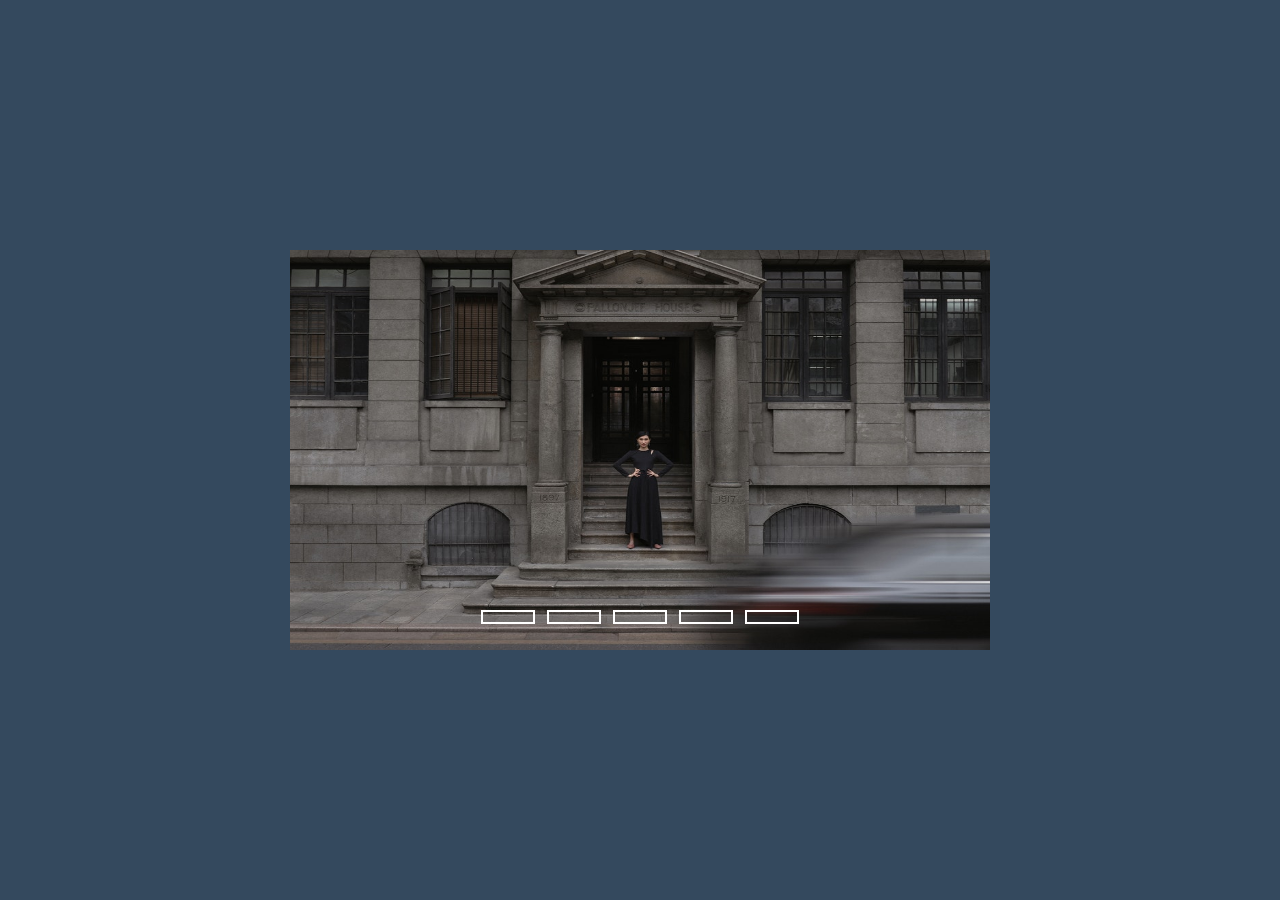
==== slideshow only css (1)/slideshow only css/index.html @ 5e965999 "Add files via upload" ====
<!DOCTYPE html>
<html lang="en" dir="ltr">
  <head>
    <meta charset="utf-8">
    <title></title>
    <link rel="stylesheet" href="style.css">
  </head>
  <body>
    <div class="slidershow middle">

      <div class="slides">
        <input type="radio" name="r" id="r1" checked>
        <input type="radio" name="r" id="r2">
        <input type="radio" name="r" id="r3">
        <input type="radio" name="r" id="r4">
        <input type="radio" name="r" id="r5">
        <div class="slide s1">
          <img src="1.jpg" alt="">
        </div>
        <div class="slide">
          <img src="2.jpg" alt="">
        </div>
        <div class="slide">
          <img src="3.jpg" alt="">
        </div>
        <div class="slide">
          <img src="4.jpg" alt="">
        </div>
        <div class="slide">
          <img src="5.jpg" alt="">
        </div>
      </div>

      <div class="navigation">
        <label for="r1" class="bar"></label>
        <label for="r2" class="bar"></label>
        <label for="r3" class="bar"></label>
        <label for="r4" class="bar"></label>
        <label for="r5" class="bar"></label>
      </div>
    </div>
  </body>
</html>
---- slideshow only css (1)/slideshow only css/style.css ----
body{
  margin: 0;
  padding: 0;
  background: #34495e;
}
.slidershow{
  width: 700px;
  height: 400px;
  overflow: hidden;
}
.middle{
  position: absolute;
  top: 50%;
  left: 50%;
  transform: translate(-50%,-50%);
}
.navigation{
  position: absolute;
  bottom: 20px;
  left: 50%;
  transform: translateX(-50%);
  display: flex;
}
.bar{
  width: 50px;
  height: 10px;
  border: 2px solid #fff;
  margin: 6px;
  cursor: pointer;
  transition: 0.4s;
}
.bar:hover{
  background: #fff;
}

input[name="r"]{
    position: absolute;
    visibility: hidden;
}

.slides{
  width: 500%;
  height: 100%;
  display: flex;
}

.slide{
  width: 20%;
  transition: 0.6s;
}
.slide img{
  width: 100%;
  height: 100%;
}

#r1:checked ~ .s1{
  margin-left: 0;
}
#r2:checked ~ .s1{
  margin-left: -20%;
}
#r3:checked ~ .s1{
  margin-left: -40%;
}
#r4:checked ~ .s1{
  margin-left: -60%;
}
#r5:checked ~ .s1{
  margin-left: -80%;
}
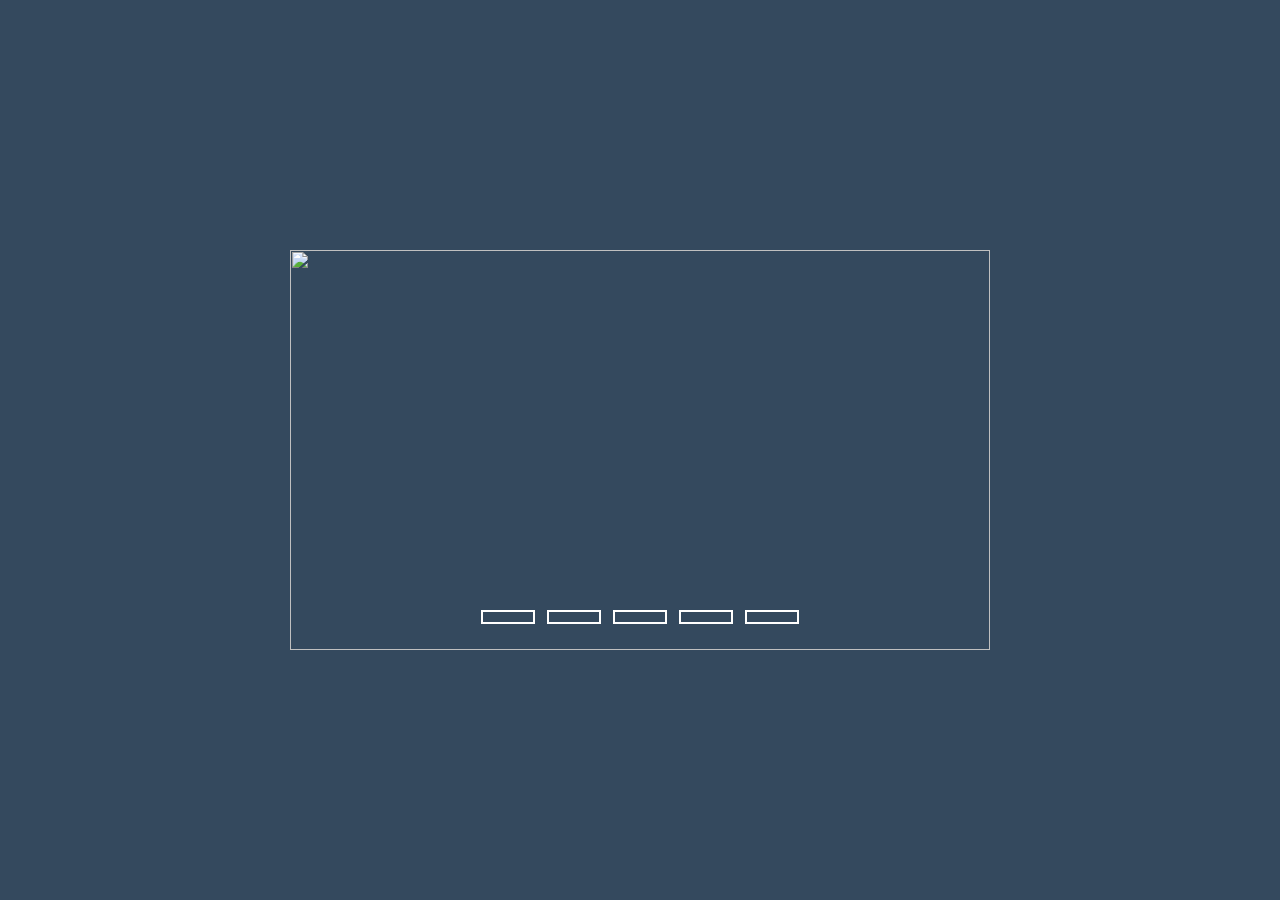
==== commit 1be5cb90: "Update index.html" ====
--- a/slideshow only css (1)/slideshow only css/index.html
+++ b/slideshow only css (1)/slideshow only css/index.html
@@ -15,19 +15,19 @@
         <input type="radio" name="r" id="r4">
         <input type="radio" name="r" id="r5">
         <div class="slide s1">
-          <img src="1.jpg" alt="">
+          <img src="image 1.png" alt="">
         </div>
         <div class="slide">
-          <img src="2.jpg" alt="">
+          <img src="image 2.png" alt="">
         </div>
         <div class="slide">
-          <img src="3.jpg" alt="">
+          <img src="image 3.png" alt="">
         </div>
         <div class="slide">
-          <img src="4.jpg" alt="">
+          <img src="image 4.png" alt="">
         </div>
         <div class="slide">
-          <img src="5.jpg" alt="">
+          <img src="image 4.png" alt="">
         </div>
       </div>
 
